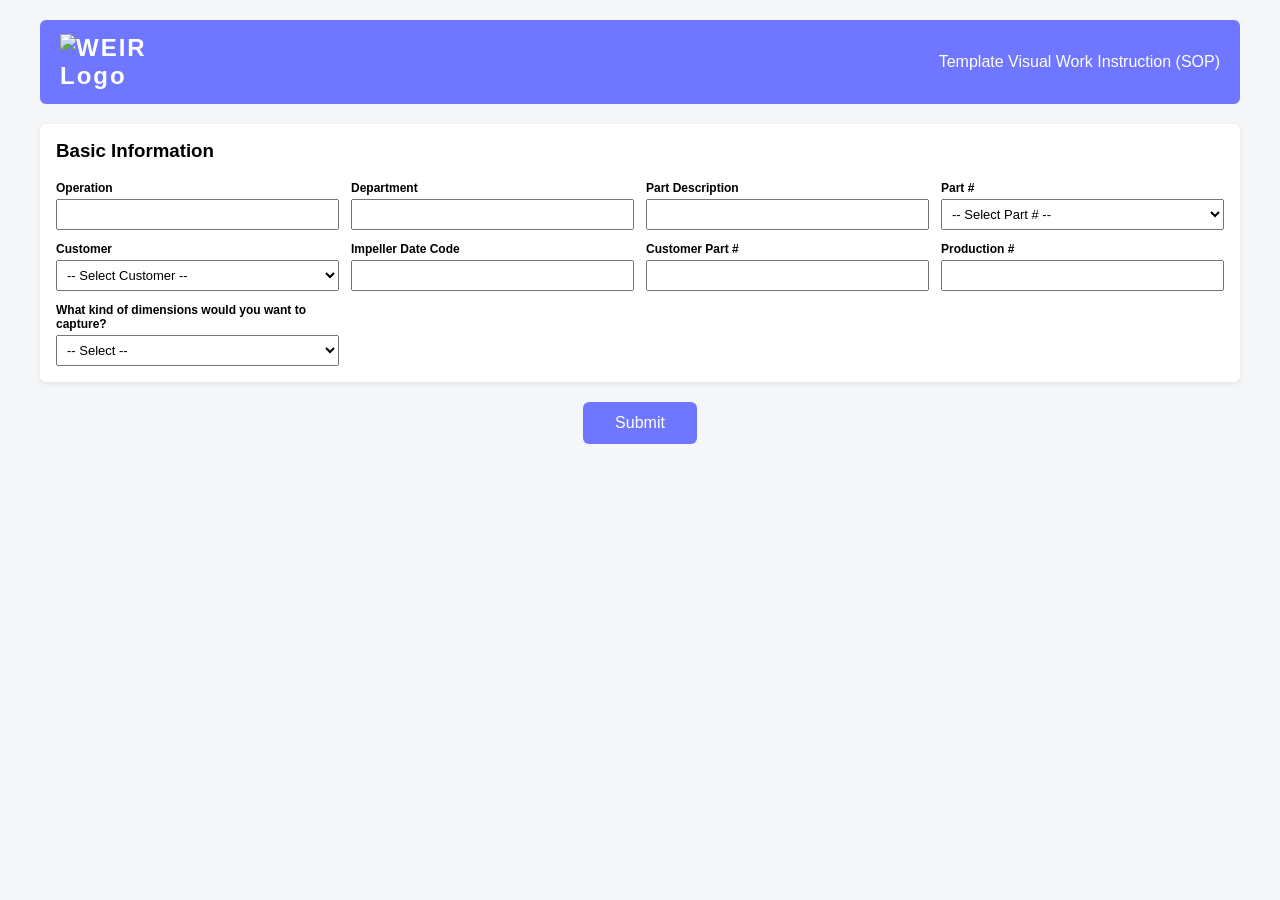
==== index.html @ 85e559ab "Added As Left - As Found features" ====
﻿<!DOCTYPE html>
<html lang="en">
<head>
    <meta charset="UTF-8" />
    <title>WEIR SOP – Digital Form</title>
    <link rel="stylesheet" href="css/styles.css">
</head>

<body>
    <form id="sopForm" method="post">
        <div class="container">

            <!-- HEADER -->
            <div class="header">
                <div class="logo">
                    <img src="https://raw.githubusercontent.com/Komal-Nayan/Rodded-Impeller-Inspection/d5ffd15608439612a7b18bc7ce520622456348dd/images/FILLED_PNG_WHITE.png"
                         alt="WEIR Logo"
                         class="logo-img" />
                </div>
                <div>Template Visual Work Instruction (SOP)</div>
            </div>

            <!-- BASIC INFORMATION -->
            <div class="card">
                <h3>Basic Information</h3>
                <div class="grid">
                    <div><label>Operation</label><input name="operation" required></div>
                    <div><label>Department</label><input name="department" required></div>
                    <div><label>Part Description</label><input name="part_description"></div>

                    <div>
                        <label>Part #</label>
                        <select name="part_no" id="partSelect" required>
                            <option value="">-- Select Part # --</option>
                        </select>
                    </div>

                    <div>
                        <label>Customer</label>
                        <select name="customer" required>
                            <option value="">-- Select Customer --</option>
                            <option value="CNRL">CNRL</option>
                            <option value="CNUL">CNUL</option>
                            <option value="Imperial Oil">Imperial Oil</option>
                            <option value="Syncrude">Syncrude</option>
                            <option value="Suncor">Suncor</option>
                        </select>
                    </div>

                    <div><label>Impeller Date Code</label><input name="date_code"></div>
                    <div><label>Customer Part #</label><input name="customer_part_no"></div>
                    <div><label>Production #</label><input name="production_no"></div>
                    <div>
                        <label>What kind of dimensions would you want to capture?</label>
                        <select name="dimension_mode" id="dimensionModeSelect" required>
                            <option value="">-- Select --</option>
                            <option value="As Found">As Found</option>
                            <option value="As Left">As Left</option>
                        </select>
                    </div>
                </div>
            </div>

            <!-- CHECKLIST -->
            <div class="card" id="checklistSection" style="display:none;">
                <h3>Checklist</h3>
                <table>
                    <tr>
                        <th class="left">Task</th>
                        <th>Inspector Initial</th>
                        <th>Date</th>
                    </tr>
                    <tr>
                        <td class="left">Inspect holes for cleanliness – 100% carbon &amp; residue free</td>
                        <td><input name="check_clean_initial"></td>
                        <td><input type="date" name="check_clean_date"></td>
                    </tr>
                    <tr>
                        <td class="left">Measurements of tungsten rods recorded</td>
                        <td><input name="check_rods_initial"></td>
                        <td><input type="date" name="check_rods_date"></td>
                    </tr>
                    <tr>
                        <td class="left">Measurement of holes using bore gauge &amp; measuring tape</td>
                        <td><input name="check_holes_initial"></td>
                        <td><input type="date" name="check_holes_date"></td>
                    </tr>
                    <tr>
                        <td class="left">Holes Checked with Go and No-Go Gauge</td>
                        <td><input name="check_fit_initial"></td>
                        <td><input type="date" name="check_fit_date"></td>
                    </tr>
                    <tr>
                        <td class="left">Hole diameter minus (–) Rod diameter &gt;0.5 mm and &lt;1 mm, Otherwise has been shimmed to meet this</td>
                        <td><input name="check_diff_initial"></td>
                        <td><input type="date" name="check_diff_date"></td>
                    </tr>
                    <tr>
                        <td class="left">Test fit threaded inserts in every hole</td>
                        <td><input name="check_insert_initial"></td>
                        <td><input type="date" name="check_insert_date"></td>
                    </tr>
                    <tr>
                        <td class="left">Review procedure for gluing and ensure team understands critical steps and requirements</td>
                        <td><input name="check_glue_initial"></td>
                        <td><input type="date" name="check_glue_date"></td>
                    </tr>
                </table>
            </div>
            <!-- BELOW THIS REQUIRES PART SELECTION AND DIMENSION TYPE-->
            <div id="postChecklistSections" style="display:none;">
                <div id="partDependentSections" style="display:none;">
                    <!-- ADDITIONAL DETAILS -->
                    <div class="card">
                        <h3>Additional Details</h3>
                        <div class="image-container">
                            <img src="https://raw.githubusercontent.com/Komal-Nayan/Rodded-Impeller-Inspection/d5ffd15608439612a7b18bc7ce520622456348dd/images/rodded%20impeller.png"
                                 alt="Rodded Impeller Reference"
                                 class="detail-img" />
                        </div>
                        <div class="image-container">
                            <img src="https://raw.githubusercontent.com/Komal-Nayan/Rodded-Impeller-Inspection/4bec931b7b032dd811ae2112549c1f5bf0cea3b5/images/center%20hole.png"
                                 alt="Hole Center Reference"
                                 class="detail-img" />
                        </div>
                    </div>

                    <!-- IMPELLER HOLE DIMENSIONS -->
                    <div class="card">
                        <h3>Impeller Hole Dimensions</h3>
                        <p id="toleranceText"><b>Tolerance:</b> —</p>

                        <table id="holesTable">
                            <tr>
                                <th>Hole #</th>
                                <th>Top</th>
                                <th>Middle</th>
                                <th>Bottom</th>
                                <th>Shim</th>
                                <th>Hole Center</th>
                            </tr>

                            <!-- 4 VANES × 3 HOLES (MAX PATTERN, JS HIDES EXCESS) -->
                            <!-- Vane 1 -->
                            <tr class="hole-row" data-vane="1" data-hole="1">
                                <td>1‑1</td>
                                <td><input name="hole_1_1_top"></td>
                                <td><input name="hole_1_1_mid"></td>
                                <td><input name="hole_1_1_bottom"></td>
                                <td><input name="hole_1_1_shim"></td>
                                <td><select name="hole_1_1_center" class="hole-center"></select></td>
                            </tr>
                            <tr class="hole-row" data-vane="1" data-hole="2">
                                <td>1‑2</td>
                                <td><input name="hole_1_2_top"></td>
                                <td><input name="hole_1_2_mid"></td>
                                <td><input name="hole_1_2_bottom"></td>
                                <td><input name="hole_1_2_shim"></td>
                                <td><select name="hole_1_2_center" class="hole-center"></select></td>
                            </tr>
                            <tr class="hole-row" data-vane="1" data-hole="3">
                                <td>1‑3</td>
                                <td><input name="hole_1_3_top"></td>
                                <td><input name="hole_1_3_mid"></td>
                                <td><input name="hole_1_3_bottom"></td>
                                <td><input name="hole_1_3_shim"></td>
                                <td><select name="hole_1_3_center" class="hole-center"></select></td>
                            </tr>

                            <!-- Vane 2 -->
                            <tr class="hole-row" data-vane="2" data-hole="1">
                                <td>2‑1</td>
                                <td><input name="hole_2_1_top"></td>
                                <td><input name="hole_2_1_mid"></td>
                                <td><input name="hole_2_1_bottom"></td>
                                <td><input name="hole_2_1_shim"></td>
                                <td><select name="hole_2_1_center" class="hole-center"></select></td>
                            </tr>
                            <tr class="hole-row" data-vane="2" data-hole="2">
                                <td>2‑2</td>
                                <td><input name="hole_2_2_top"></td>
                                <td><input name="hole_2_2_mid"></td>
                                <td><input name="hole_2_2_bottom"></td>
                                <td><input name="hole_2_2_shim"></td>
                                <td><select name="hole_2_2_center" class="hole-center"></select></td>
                            </tr>
                            <tr class="hole-row" data-vane="2" data-hole="3">
                                <td>2‑3</td>
                                <td><input name="hole_2_3_top"></td>
                                <td><input name="hole_2_3_mid"></td>
                                <td><input name="hole_2_3_bottom"></td>
                                <td><input name="hole_2_3_shim"></td>
                                <td><select name="hole_2_3_center" class="hole-center"></select></td>
                            </tr>

                            <!-- Vane 3 -->
                            <tr class="hole-row" data-vane="3" data-hole="1">
                                <td>3‑1</td>
                                <td><input name="hole_3_1_top"></td>
                                <td><input name="hole_3_1_mid"></td>
                                <td><input name="hole_3_1_bottom"></td>
                                <td><input name="hole_3_1_shim"></td>
                                <td><select name="hole_3_1_center" class="hole-center"></select></td>
                            </tr>
                            <tr class="hole-row" data-vane="3" data-hole="2">
                                <td>3‑2</td>
                                <td><input name="hole_3_2_top"></td>
                                <td><input name="hole_3_2_mid"></td>
                                <td><input name="hole_3_2_bottom"></td>
                                <td><input name="hole_3_2_shim"></td>
                                <td><select name="hole_3_2_center" class="hole-center"></select></td>
                            </tr>
                            <tr class="hole-row" data-vane="3" data-hole="3">
                                <td>3‑3</td>
                                <td><input name="hole_3_3_top"></td>
                                <td><input name="hole_3_3_mid"></td>
                                <td><input name="hole_3_3_bottom"></td>
                                <td><input name="hole_3_3_shim"></td>
                                <td><select name="hole_3_3_center" class="hole-center"></select></td>
                            </tr>

                            <!-- Vane 4 -->
                            <tr class="hole-row" data-vane="4" data-hole="1">
                                <td>4‑1</td>
                                <td><input name="hole_4_1_top"></td>
                                <td><input name="hole_4_1_mid"></td>
                                <td><input name="hole_4_1_bottom"></td>
                                <td><input name="hole_4_1_shim"></td>
                                <td><select name="hole_4_1_center" class="hole-center"></select></td>
                            </tr>
                            <tr class="hole-row" data-vane="4" data-hole="2">
                                <td>4‑2</td>
                                <td><input name="hole_4_2_top"></td>
                                <td><input name="hole_4_2_mid"></td>
                                <td><input name="hole_4_2_bottom"></td>
                                <td><input name="hole_4_2_shim"></td>
                                <td><select name="hole_4_2_center" class="hole-center"></select></td>
                            </tr>
                            <tr class="hole-row" data-vane="4" data-hole="3">
                                <td>4‑3</td>
                                <td><input name="hole_4_3_top"></td>
                                <td><input name="hole_4_3_mid"></td>
                                <td><input name="hole_4_3_bottom"></td>
                                <td><input name="hole_4_3_shim"></td>
                                <td><select name="hole_4_3_center" class="hole-center"></select></td>
                            </tr>
                        </table>
                    </div>

                    <!-- ROD DATA -->
                    <div class="card">
                        <h3>Rod Dimensions</h3>
                        <p id="rodSummary">
                            <b>Diameter:</b> — &nbsp;&nbsp;
                            <b>Length:</b> —
                        </p>
                        <table id="rodTable">
                            <tr>
                                <th>Rod #</th>
                                <th>Diameter (mm)</th>
                                <th>Length (mm)</th>
                            </tr>
                            <tr class="rod-row" data-index="1"><td>Rod 1</td><td><input name="rod_1_dia"></td><td><input name="rod_1_len"></td></tr>
                            <tr class="rod-row" data-index="2"><td>Rod 2</td><td><input name="rod_2_dia"></td><td><input name="rod_2_len"></td></tr>
                            <tr class="rod-row" data-index="3"><td>Rod 3</td><td><input name="rod_3_dia"></td><td><input name="rod_3_len"></td></tr>
                            <tr class="rod-row" data-index="4"><td>Rod 4</td><td><input name="rod_4_dia"></td><td><input name="rod_4_len"></td></tr>
                            <tr class="rod-row" data-index="5"><td>Rod 5</td><td><input name="rod_5_dia"></td><td><input name="rod_5_len"></td></tr>
                            <tr class="rod-row" data-index="6"><td>Rod 6</td><td><input name="rod_6_dia"></td><td><input name="rod_6_len"></td></tr>
                            <tr class="rod-row" data-index="7"><td>Rod 7</td><td><input name="rod_7_dia"></td><td><input name="rod_7_len"></td></tr>
                            <tr class="rod-row" data-index="8"><td>Rod 8</td><td><input name="rod_8_dia"></td><td><input name="rod_8_len"></td></tr>
                            <tr class="rod-row" data-index="9"><td>Rod 9</td><td><input name="rod_9_dia"></td><td><input name="rod_9_len"></td></tr>
                            <tr class="rod-row" data-index="10"><td>Rod 10</td><td><input name="rod_10_dia"></td><td><input name="rod_10_len"></td></tr>
                            <tr class="rod-row" data-index="11"><td>Rod 11</td><td><input name="rod_11_dia"></td><td><input name="rod_11_len"></td></tr>
                            <tr class="rod-row" data-index="12"><td>Rod 12</td><td><input name="rod_12_dia"></td><td><input name="rod_12_len"></td></tr>
                        </table>
                    </div>

                    <!-- PLUG DATA -->
                    <div class="card">
                        <h3>Plug Data</h3>
                        <table>
                            <tr>
                                <th>No.</th>
                                <th>Plug Thread Length (85 mm)</th>
                                <th>Rod + Plug Thread</th>
                                <th>Plug Length (112 mm)</th>
                                <th>Rod + Plug</th>
                            </tr>

                            <!-- 1–12 -->
                            <tr class="plug-row" data-index="1"><td>1</td><td><input name="plug_1_thread"></td><td><input name="plug_1_rt"></td><td><input name="plug_1_len"></td><td><input name="plug_1_rp"></td></tr>
                            <tr class="plug-row" data-index="2"><td>2</td><td><input name="plug_2_thread"></td><td><input name="plug_2_rt"></td><td><input name="plug_2_len"></td><td><input name="plug_2_rp"></td></tr>
                            <tr class="plug-row" data-index="3"><td>3</td><td><input name="plug_3_thread"></td><td><input name="plug_3_rt"></td><td><input name="plug_3_len"></td><td><input name="plug_3_rp"></td></tr>
                            <tr class="plug-row" data-index="4"><td>4</td><td><input name="plug_4_thread"></td><td><input name="plug_4_rt"></td><td><input name="plug_4_len"></td><td><input name="plug_4_rp"></td></tr>
                            <tr class="plug-row" data-index="5"><td>5</td><td><input name="plug_5_thread"></td><td><input name="plug_5_rt"></td><td><input name="plug_5_len"></td><td><input name="plug_5_rp"></td></tr>
                            <tr class="plug-row" data-index="6"><td>6</td><td><input name="plug_6_thread"></td><td><input name="plug_6_rt"></td><td><input name="plug_6_len"></td><td><input name="plug_6_rp"></td></tr>
                            <tr class="plug-row" data-index="7"><td>7</td><td><input name="plug_7_thread"></td><td><input name="plug_7_rt"></td><td><input name="plug_7_len"></td><td><input name="plug_7_rp"></td></tr>
                            <tr class="plug-row" data-index="8"><td>8</td><td><input name="plug_8_thread"></td><td><input name="plug_8_rt"></td><td><input name="plug_8_len"></td><td><input name="plug_8_rp"></td></tr>
                            <tr class="plug-row" data-index="9"><td>9</td><td><input name="plug_9_thread"></td><td><input name="plug_9_rt"></td><td><input name="plug_9_len"></td><td><input name="plug_9_rp"></td></tr>
                            <tr class="plug-row" data-index="10"><td>10</td><td><input name="plug_10_thread"></td><td><input name="plug_10_rt"></td><td><input name="plug_10_len"></td><td><input name="plug_10_rp"></td></tr>
                            <tr class="plug-row" data-index="11"><td>11</td><td><input name="plug_11_thread"></td><td><input name="plug_11_rt"></td><td><input name="plug_11_len"></td><td><input name="plug_11_rp"></td></tr>
                            <tr class="plug-row" data-index="12"><td>12</td><td><input name="plug_12_thread"></td><td><input name="plug_12_rt"></td><td><input name="plug_12_len"></td><td><input name="plug_12_rp"></td></tr>
                        </table>
                        <!-- THREAD FIT CHECK -->
                        <div style="margin-top: 15px; max-width: 400px;">
                            <label>Do the threads fit?</label>
                            <select name="thread_fit" id="threadFitSelect">
                                <option value="">-- Select --</option>
                                <option value="Yes">Yes</option>
                                <option value="No">No</option>
                            </select>
                        </div>

                        <!-- THREAD MEASUREMENTS (HIDDEN BY DEFAULT) -->
                        <div id="threadMeasurements" style="display:none; margin-top: 12px;">
                            <div class="grid" style="grid-template-columns: repeat(3, 1fr);">
                                <div>
                                    <label>Major Diameter</label>
                                    <input type="text" name="thread_major_dia">
                                </div>
                                <div>
                                    <label>Minor Diameter</label>
                                    <input type="text" name="thread_minor_dia">
                                </div>
                                <div>
                                    <label>Pitch Diameter</label>
                                    <input type="text" name="thread_pitch_dia">
                                </div>
                            </div>
                        </div>
                    </div>

                    <!-- SIGN OFF -->
                    <div class="card">
                        <h3>Sign‑off</h3>
                        <div class="grid">
                            <div><label>Inspected By</label><input name="inspected_by"></div>
                            <div><label>Work Performed By</label><input name="work_performed_by"></div>
                            <div><label>Signature</label><input name="signature"></div>
                            <div><label>Date</label><input type="date" name="signoff_date"></div>
                        </div>
                    </div>

                </div> <!-- end partDependentSections -->
            </div> <!-- end postChecklistSections -->
            <div class="center">
                <button class="btn" type="submit">Submit</button>
            </div>

        </div>
</form>

    <script src="js/part-handler.js"></script>
</body>
</html>
---- css/styles.css ----
body {
    font-family: "Segoe UI", Arial, sans-serif;
    background: #f4f6f8;
    margin: 0;
    padding: 20px;
}

.container {
    max-width: 1200px;
    margin: auto;
}

.header {
    display: flex;
    justify-content: space-between;
    align-items: center;
    background: #6f76ff;
    color: white;
    padding: 14px 20px;
    border-radius: 6px;
    margin-bottom: 20px;
}

.logo {
    font-size: 24px;
    font-weight: 900;
    letter-spacing: 2px;
}

.card {
    background: white;
    border-radius: 6px;
    padding: 16px;
    margin-bottom: 20px;
    box-shadow: 0 2px 6px rgba(0,0,0,0.08);
}

h3 {
    margin-top: 0;
}

.grid {
    display: grid;
    grid-template-columns: repeat(4, 1fr);
    gap: 12px;
}

label {
    font-size: 12px;
    font-weight: 600;
    display: block;
    margin-bottom: 4px;
}

input, textarea, select {
    width: 100%;
    padding: 6px;
    font-size: 13px;
    box-sizing: border-box;
}

table {
    width: 100%;
    border-collapse: collapse;
    font-size: 13px;
}

th, td {
    border: 1px solid #ccc;
    padding: 6px;
    text-align: center;
}

th {
    background: #eef1ff;
}

.left {
    text-align: left;
}

textarea {
    resize: vertical;
}

.btn {
    background: #6f76ff;
    color: white;
    border: none;
    padding: 12px 32px;
    font-size: 16px;
    border-radius: 6px;
    cursor: pointer;
}

    .btn:hover {
        background: #5c63e0;
    }

.center {
    text-align: center;
}

.logo-img {
    height: 28px;
    width: auto;
    max-width: 160px;
    object-fit: contain;
}

.image-container {
    width: 100%;
    text-align: center;
    overflow: hidden;
}

.detail-img {
    max-width: 100%;
    height: auto;
    max-height: 320px;
    object-fit: contain;
    border: 1px solid #ccc;
    border-radius: 4px;
    background: #fafafa;
}
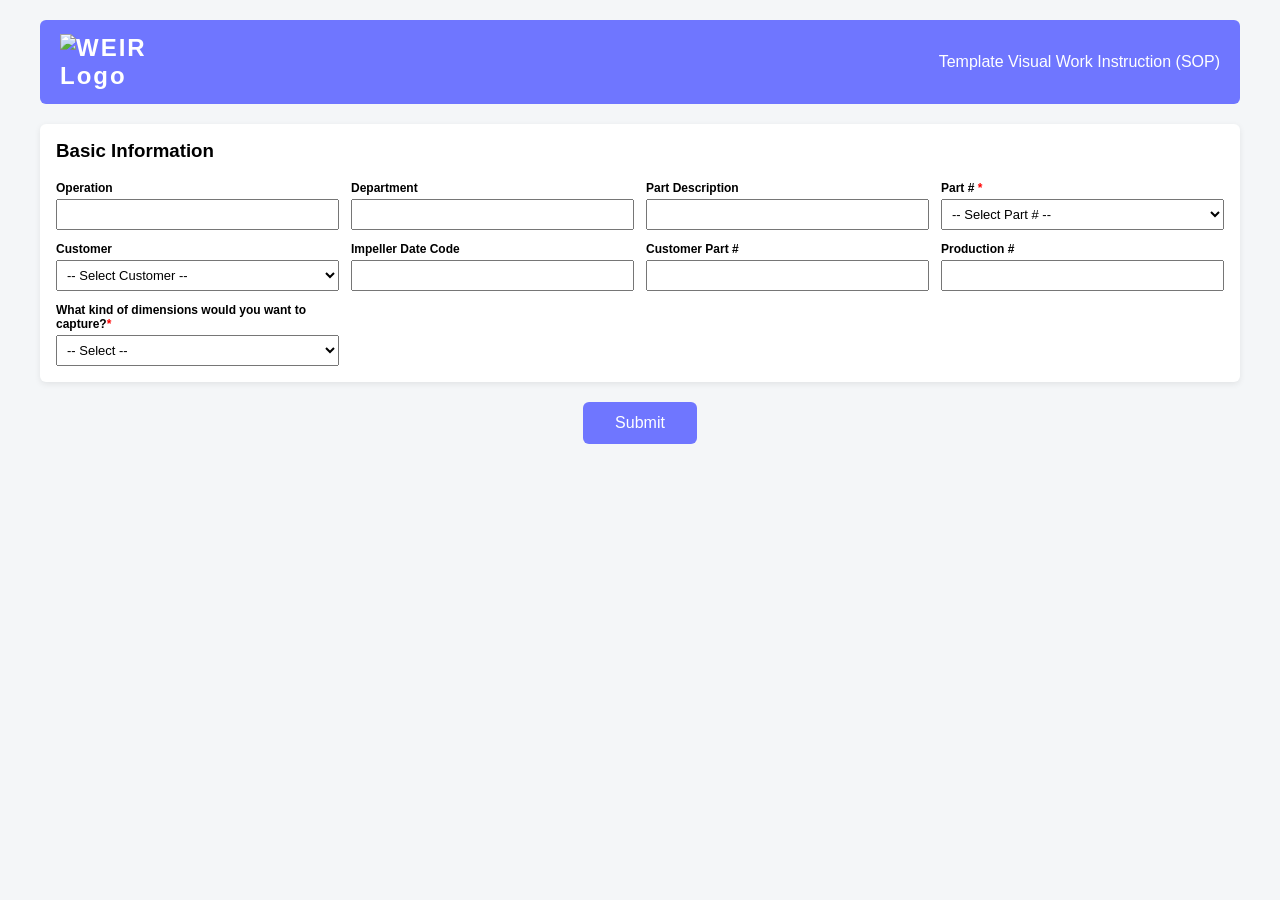
==== commit 60cd93c1: "added mandate marks to dropdowns" ====
--- a/index.html
+++ b/index.html
@@ -29,7 +29,7 @@
                     <div><label>Part Description</label><input name="part_description"></div>
 
                     <div>
-                        <label>Part #</label>
+                        <label>Part # <span style="color: red;">*</span></label>
                         <select name="part_no" id="partSelect" required>
                             <option value="">-- Select Part # --</option>
                         </select>
@@ -51,7 +51,7 @@
                     <div><label>Customer Part #</label><input name="customer_part_no"></div>
                     <div><label>Production #</label><input name="production_no"></div>
                     <div>
-                        <label>What kind of dimensions would you want to capture?</label>
+                        <label>What kind of dimensions would you want to capture?<span style="color: red;">*</span></label>
                         <select name="dimension_mode" id="dimensionModeSelect" required>
                             <option value="">-- Select --</option>
                             <option value="As Found">As Found</option>
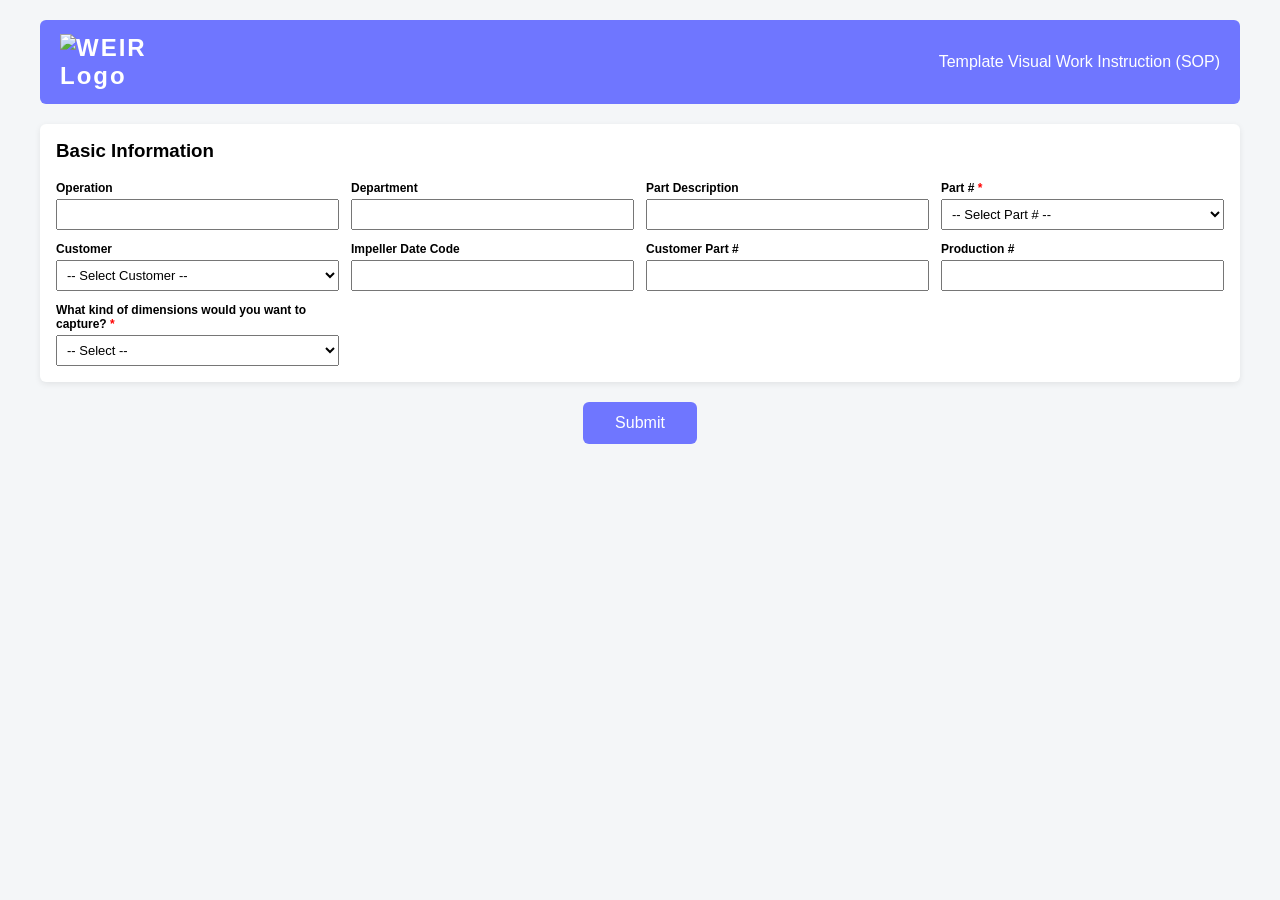
==== commit a8dc8aeb: "aesthetic marker" ====
--- a/index.html
+++ b/index.html
@@ -51,7 +51,7 @@
                     <div><label>Customer Part #</label><input name="customer_part_no"></div>
                     <div><label>Production #</label><input name="production_no"></div>
                     <div>
-                        <label>What kind of dimensions would you want to capture?<span style="color: red;">*</span></label>
+                        <label>What kind of dimensions would you want to capture? <span style="color: red;">*</span></label>
                         <select name="dimension_mode" id="dimensionModeSelect" required>
                             <option value="">-- Select --</option>
                             <option value="As Found">As Found</option>
